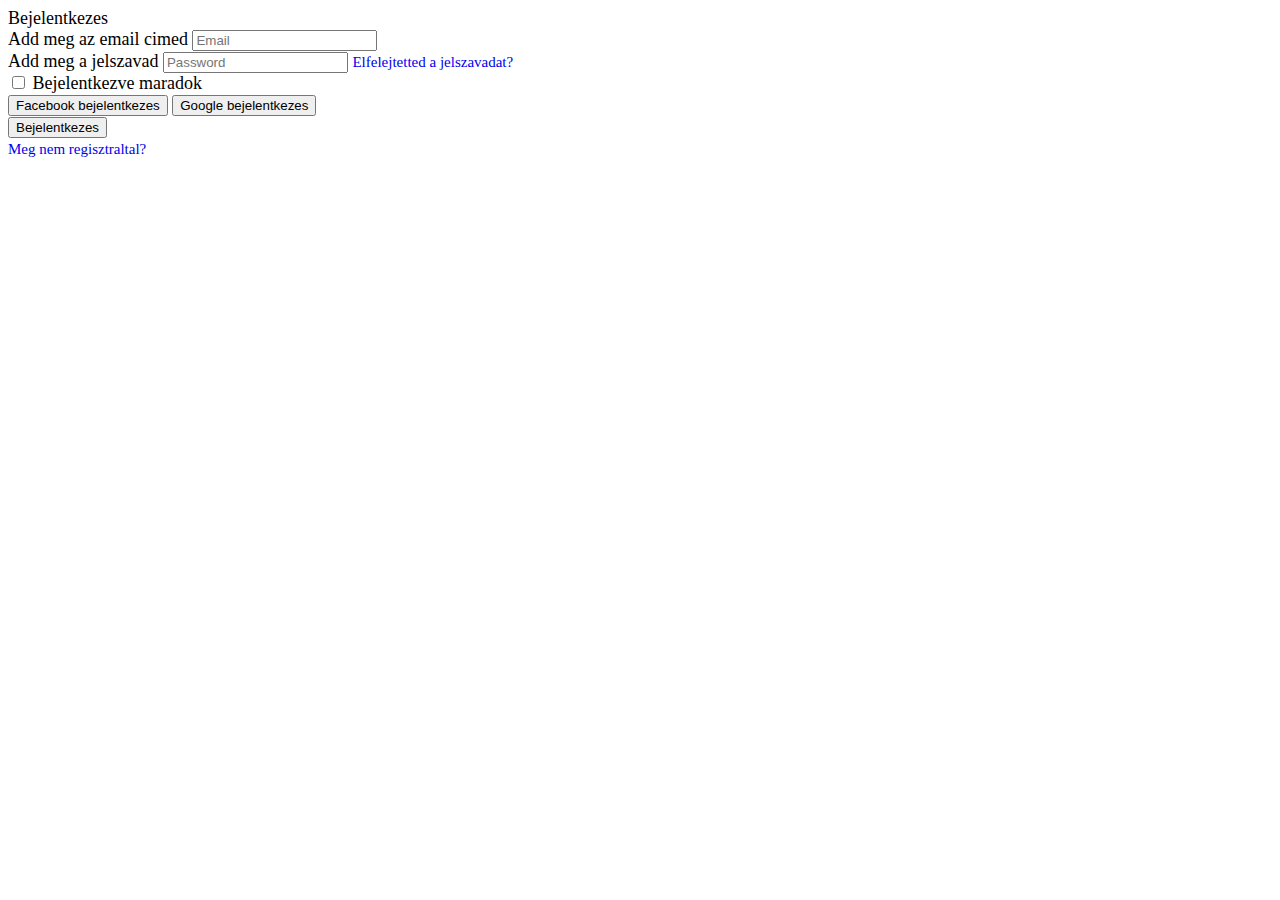
==== bejelentkezes.html @ ef128ea2 "kerdoivek.html and bejelentkezes.html" ====
<!doctype html>
<html lang="en">
<head>
    <!-- Required meta tags -->
    <meta charset="utf-8">
    <meta name="viewport" content="width=device-width, initial-scale=1">
    <link rel="stylesheet" href="style.css">
    <!-- Bootstrap CSS -->
    <link href="lib/bootstrap/bootstrap.css" rel="stylesheet"/>

    <title>Fizu.hu | Bejelentkezes</title>
</head>
<body>
<div class="container">
    <div class="row">
        <div class="col-12 col-lg-6 mx-auto">
            <div class="card mx-auto">
                <div class="card-header text-uppercase">
                    Bejelentkezes
                </div>
                <div class="card-body">
                    <form>
                        <div class="mb-3">
                            <label for="exampleInputEmail1" class="form-label">Add meg az email cimed</label>
                            <input type="email" class="form-control" id="exampleInputEmail1" placeholder="Email"
                                   aria-describedby="emailHelp">
                        </div>
                        <div class="mb-3">
                            <label for="exampleInputPassword1" class="form-label">Add meg a jelszavad</label>
                            <input type="password" class="form-control mb-2" id="exampleInputPassword1"
                                   placeholder="Password">
                            <small><a href="#">Elfelejtetted a jelszavadat?</a></small>
                        </div>
                        <div class="mb-3 form-check">
                            <input type="checkbox" class="form-check-input" id="exampleCheck1">
                            <label class="form-check-label" for="exampleCheck1">Bejelentkezve maradok</label>
                        </div>
                        <div class="text-center my-3">
                            <button type="submit" class="btn btn-primary">Facebook bejelentkezes</button>
                            <button type="submit" class="btn btn-danger">Google bejelentkezes</button>
                        </div>
                        <div class="card-footer bg-light border-0">
                            <div class="d-grid gap-2">
                                <button class="btn btn-secondary text-uppercase" type="button">Bejelentkezes</button>
                               <div class="pt-3"> <small ><a href="#">Meg nem regisztraltal?</a></small></div>
                            </div>
                        </div>
                    </form>
                </div>
            </div>
        </div>
    </div>
</div>
<script src="lib/bootstrap/bootstrap.js"></script>
</body>
</html>
---- style.css ----
@import url('https://fonts.googleapis.com/css2?family=Montserrat+Alternates:ital,wght@1,700&display=swap');
@import url('https://fonts.googleapis.com/css2?family=Galindo&display=swap');

.jumbo h1 {
    font-family: 'Montserrat Alternates', sans-serif;
    font-size: 3rem;
}

.jumbo {
    height: 250px;
    color: #fff;
}

.jumboKont {
    background-color: #ff5cf7;
    background-image: url("data:image/svg+xml,%3Csvg xmlns='http://www.w3.org/2000/svg' width='100%25'%3E%3Cdefs%3E%3ClinearGradient id='a' gradientUnits='userSpaceOnUse' x1='0' x2='0' y1='0' y2='100%25' gradientTransform='rotate(236,428,307)'%3E%3Cstop offset='0' stop-color='%23ff5cf7'/%3E%3Cstop offset='1' stop-color='%23ffba2b'/%3E%3C/linearGradient%3E%3Cpattern patternUnits='userSpaceOnUse' id='b' width='844' height='703.3' x='0' y='0' viewBox='0 0 1080 900'%3E%3Cg fill-opacity='0.13'%3E%3Cpolygon fill='%23444' points='90 150 0 300 180 300'/%3E%3Cpolygon points='90 150 180 0 0 0'/%3E%3Cpolygon fill='%23AAA' points='270 150 360 0 180 0'/%3E%3Cpolygon fill='%23DDD' points='450 150 360 300 540 300'/%3E%3Cpolygon fill='%23999' points='450 150 540 0 360 0'/%3E%3Cpolygon points='630 150 540 300 720 300'/%3E%3Cpolygon fill='%23DDD' points='630 150 720 0 540 0'/%3E%3Cpolygon fill='%23444' points='810 150 720 300 900 300'/%3E%3Cpolygon fill='%23FFF' points='810 150 900 0 720 0'/%3E%3Cpolygon fill='%23DDD' points='990 150 900 300 1080 300'/%3E%3Cpolygon fill='%23444' points='990 150 1080 0 900 0'/%3E%3Cpolygon fill='%23DDD' points='90 450 0 600 180 600'/%3E%3Cpolygon points='90 450 180 300 0 300'/%3E%3Cpolygon fill='%23666' points='270 450 180 600 360 600'/%3E%3Cpolygon fill='%23AAA' points='270 450 360 300 180 300'/%3E%3Cpolygon fill='%23DDD' points='450 450 360 600 540 600'/%3E%3Cpolygon fill='%23999' points='450 450 540 300 360 300'/%3E%3Cpolygon fill='%23999' points='630 450 540 600 720 600'/%3E%3Cpolygon fill='%23FFF' points='630 450 720 300 540 300'/%3E%3Cpolygon points='810 450 720 600 900 600'/%3E%3Cpolygon fill='%23DDD' points='810 450 900 300 720 300'/%3E%3Cpolygon fill='%23AAA' points='990 450 900 600 1080 600'/%3E%3Cpolygon fill='%23444' points='990 450 1080 300 900 300'/%3E%3Cpolygon fill='%23222' points='90 750 0 900 180 900'/%3E%3Cpolygon points='270 750 180 900 360 900'/%3E%3Cpolygon fill='%23DDD' points='270 750 360 600 180 600'/%3E%3Cpolygon points='450 750 540 600 360 600'/%3E%3Cpolygon points='630 750 540 900 720 900'/%3E%3Cpolygon fill='%23444' points='630 750 720 600 540 600'/%3E%3Cpolygon fill='%23AAA' points='810 750 720 900 900 900'/%3E%3Cpolygon fill='%23666' points='810 750 900 600 720 600'/%3E%3Cpolygon fill='%23999' points='990 750 900 900 1080 900'/%3E%3Cpolygon fill='%23999' points='180 0 90 150 270 150'/%3E%3Cpolygon fill='%23444' points='360 0 270 150 450 150'/%3E%3Cpolygon fill='%23FFF' points='540 0 450 150 630 150'/%3E%3Cpolygon points='900 0 810 150 990 150'/%3E%3Cpolygon fill='%23222' points='0 300 -90 450 90 450'/%3E%3Cpolygon fill='%23FFF' points='0 300 90 150 -90 150'/%3E%3Cpolygon fill='%23FFF' points='180 300 90 450 270 450'/%3E%3Cpolygon fill='%23666' points='180 300 270 150 90 150'/%3E%3Cpolygon fill='%23222' points='360 300 270 450 450 450'/%3E%3Cpolygon fill='%23FFF' points='360 300 450 150 270 150'/%3E%3Cpolygon fill='%23444' points='540 300 450 450 630 450'/%3E%3Cpolygon fill='%23222' points='540 300 630 150 450 150'/%3E%3Cpolygon fill='%23AAA' points='720 300 630 450 810 450'/%3E%3Cpolygon fill='%23666' points='720 300 810 150 630 150'/%3E%3Cpolygon fill='%23FFF' points='900 300 810 450 990 450'/%3E%3Cpolygon fill='%23999' points='900 300 990 150 810 150'/%3E%3Cpolygon points='0 600 -90 750 90 750'/%3E%3Cpolygon fill='%23666' points='0 600 90 450 -90 450'/%3E%3Cpolygon fill='%23AAA' points='180 600 90 750 270 750'/%3E%3Cpolygon fill='%23444' points='180 600 270 450 90 450'/%3E%3Cpolygon fill='%23444' points='360 600 270 750 450 750'/%3E%3Cpolygon fill='%23999' points='360 600 450 450 270 450'/%3E%3Cpolygon fill='%23666' points='540 600 630 450 450 450'/%3E%3Cpolygon fill='%23222' points='720 600 630 750 810 750'/%3E%3Cpolygon fill='%23FFF' points='900 600 810 750 990 750'/%3E%3Cpolygon fill='%23222' points='900 600 990 450 810 450'/%3E%3Cpolygon fill='%23DDD' points='0 900 90 750 -90 750'/%3E%3Cpolygon fill='%23444' points='180 900 270 750 90 750'/%3E%3Cpolygon fill='%23FFF' points='360 900 450 750 270 750'/%3E%3Cpolygon fill='%23AAA' points='540 900 630 750 450 750'/%3E%3Cpolygon fill='%23FFF' points='720 900 810 750 630 750'/%3E%3Cpolygon fill='%23222' points='900 900 990 750 810 750'/%3E%3Cpolygon fill='%23222' points='1080 300 990 450 1170 450'/%3E%3Cpolygon fill='%23FFF' points='1080 300 1170 150 990 150'/%3E%3Cpolygon points='1080 600 990 750 1170 750'/%3E%3Cpolygon fill='%23666' points='1080 600 1170 450 990 450'/%3E%3Cpolygon fill='%23DDD' points='1080 900 1170 750 990 750'/%3E%3C/g%3E%3C/pattern%3E%3C/defs%3E%3Crect x='0' y='0' fill='url(%23a)' width='100%25' height='100%25'/%3E%3Crect x='0' y='0' fill='url(%23b)' width='100%25' height='100%25'/%3E%3C/svg%3E");
    background-attachment: fixed;
    background-size: cover;
}

body {
    overflow: -moz-scrollbars-vertical;
    overflow-x: hidden;
}

.jumbo .btn-green {
    text-transform: uppercase;
    background-color: #ABDA0A;
}

.btn-green:hover {
    background-color: #CEFF25;
}

a.btn-green {
    font-weight: 500;
    color: white;
}

a.btn-green:hover {
    color: purple;
}

.fizu {
    font-family: 'Galindo', cursive;
    font-size: 3rem;
    color: #ffffff;
}

.dropdown .dropdown-menu {
    background-color: #343A40;

}

.navbar-dark .navbar-nav .nav-item .nav-link {
    color: #fff;
    font-size: 1.2rem;
}

.dropdown .dropdown-item {
    color: #fff;
}

.dropdown-divider {
    color: #fff;
}

.navbar-dark .navbar-nav .nav-item .nav-link:hover {
    color: purple;
}

.dropdown .dropdown-item:hover {
    color: #ffff;
    background-color: purple;
}

.font-lg {
    font-size: 1.4rem;
}

.bg-green {
    background-color: rgba(171, 218, 10, 0.2);
}

.home-card {
    box-shadow: 0px 6px 10px rgba(0, 0, 0, 0.19), 0px 6px 6px rgba(0, 0, 0, 0.23)
}

.btn.btn-outline-success {
    border: 2px solid;
    font-weight: bold;
}

footer ul li a {
    text-decoration: none;
    color: #fff;
}

div a {
    text-decoration: none;
}

footer ul li a:hover {
    text-decoration: none;
    color: purple;
}

.line {
    font-size: 1.5rem;
    margin: 0 0 0 1em;
    padding: 0;
    text-shadow: 1px 1px 1px #000;
    position: relative;
    overflow: hidden;
    text-align: center;
}

.line:before, .line:after {
    content: "";
    position: absolute;
    top: 50%;
    margin-left: -999em;
    height: 2px;
    width: 998em;
    border-top: 1px solid #fff;
}

.line:after {
    left: auto;
    width: 999em;
    margin: 0 0 0 1em;
}

.text-justify {
    text-align: justify;
}

.blog-card {
    box-shadow: 0 2px 5px 0 rgba(0, 0, 0, .16),
    0 2px 10px 0 rgba(0, 0, 0, .12);
    transition: box-shadow 0.25s;
}

.blog-card:hover {
    box-shadow: 0 8px 17px 0 rgba(0, 0, 0, .2),
    0 6px 20px 0 rgba(0, 0, 0, .19);
}

div .btn-facebook {
    background-color: #385998;
    border-radius: 1px;
    color: #fff;
    border: solid #263961;
}

div .btn-facebook:link, div .btn-facebook:visited {
    color: #fff;
}

div .btn-facebook:hover {
    background-color: #263961;
}

div .btn-facebook:active {
    background-color: #263961;
}

@media (min-width: 1200px) {
    html {
        font-size: 18px;
    }
}

@media (max-width: 768px) {
    .jumbo {
        height: 350px;
    }
}

@media (max-width: 576px) {
    .jumbo {
        height: 450px;
    }

}

@media (max-width: 300px) {
    .jumbo {
        height: 300px;
    }

    a.btn-green {
        font-size: 14px;
    }

    .jumbo p {
        font-size: 16px;
    }

    .jumbo h1 {
        font-size: 18px;
    }
}

@media (max-width: 250px) {
    .jumbo {
        height: 250px;
    }

    a.btn-green {
        font-size: 10px;
    }

    .jumbo p {
        font-size: 12px;
    }

    .jumbo h1 {
        font-size: 14px;
    }
}

@media (max-width: 200px) {

    .jumbo {
        height: 250px;
    }

    a.btn-green {
        font-size: 8px;
    }

    .jumbo p {
        font-size: 10px;
    }

    .jumbo h1 {
        font-size: 12px;
    }
}
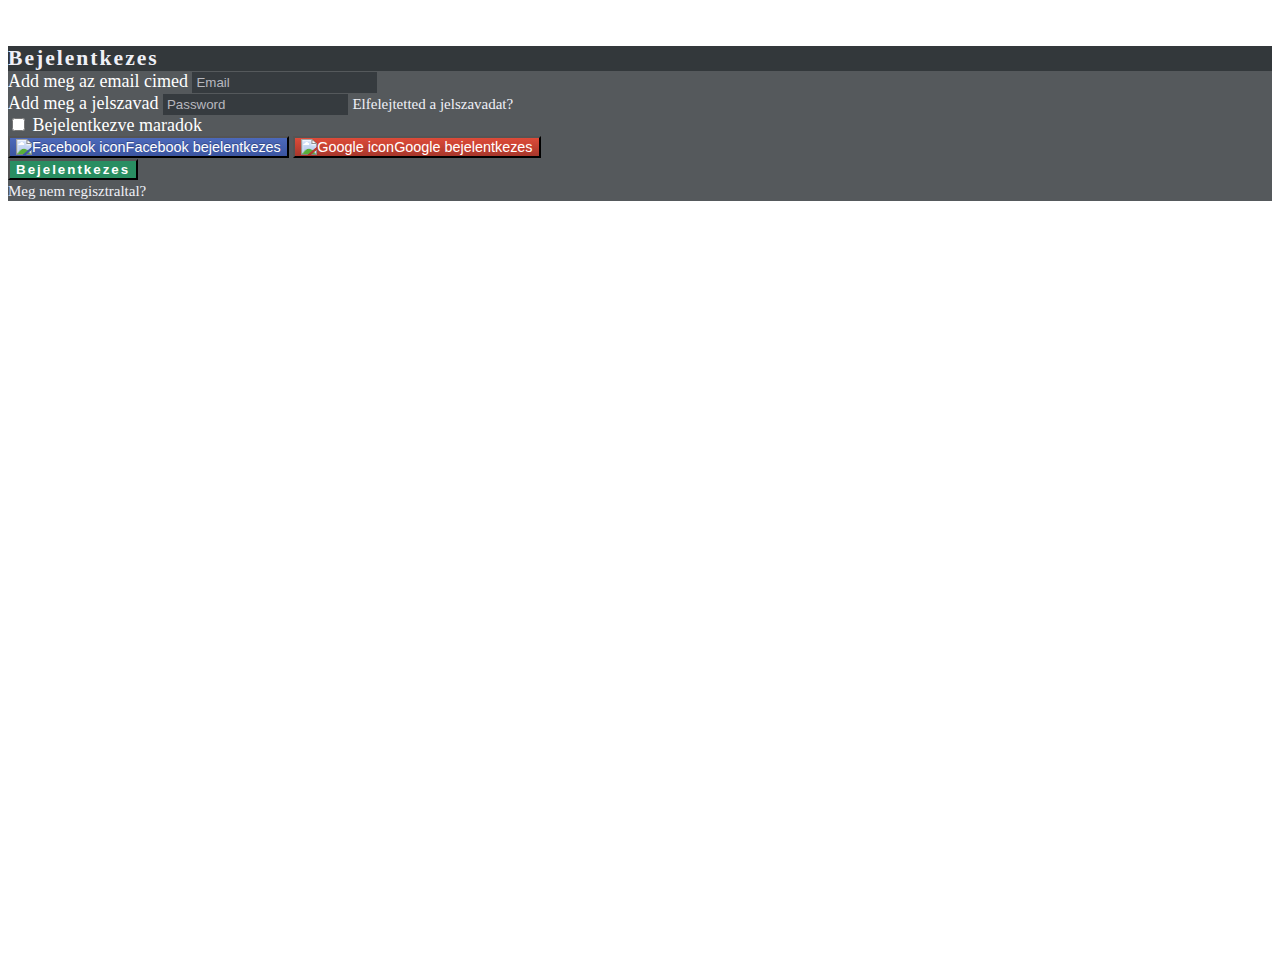
==== commit be78291c: "bejelentkezes.html final version" ====
--- a/bejelentkezes.html
+++ b/bejelentkezes.html
@@ -10,17 +10,17 @@
 
     <title>Fizu.hu | Bejelentkezes</title>
 </head>
-<body>
-<div class="container">
+<body class="bejelentkezes">
+<div class="container w-75">
     <div class="row">
-        <div class="col-12 col-lg-6 mx-auto">
-            <div class="card mx-auto">
-                <div class="card-header text-uppercase">
+        <div class="col-12 col-md-8 col-lg-6 mx-auto">
+            <div class="card mx-auto login-card">
+                <div class="card-header login-card-header text-uppercase">
                     Bejelentkezes
                 </div>
                 <div class="card-body">
                     <form>
-                        <div class="mb-3">
+                        <div class="mb-2">
                             <label for="exampleInputEmail1" class="form-label">Add meg az email cimed</label>
                             <input type="email" class="form-control" id="exampleInputEmail1" placeholder="Email"
                                    aria-describedby="emailHelp">
@@ -36,12 +36,12 @@
                             <label class="form-check-label" for="exampleCheck1">Bejelentkezve maradok</label>
                         </div>
                         <div class="text-center my-3">
-                            <button type="submit" class="btn btn-primary">Facebook bejelentkezes</button>
-                            <button type="submit" class="btn btn-danger">Google bejelentkezes</button>
+                            <button type="button" class=" loginBtn btn login-Btn-facebook py-2 my-2 "><img src="img/facebook.svg" height="18" alt="Facebook icon" class="me-2 mb-1">Facebook bejelentkezes</button>
+                            <button type="submit" class="btn loginBtn login-Btn-google py-2 my-2"> <img src="img/google.svg" height="22" alt="Google icon" class="me-2">Google bejelentkezes</button>
                         </div>
-                        <div class="card-footer bg-light border-0">
+                        <div class="card-footer border-0">
                             <div class="d-grid gap-2">
-                                <button class="btn btn-secondary text-uppercase" type="button">Bejelentkezes</button>
+                                <button class="btn text-uppercase btn-login" type="button">Bejelentkezes</button>
                                <div class="pt-3"> <small ><a href="#">Meg nem regisztraltal?</a></small></div>
                             </div>
                         </div>
--- a/style.css
+++ b/style.css
@@ -107,7 +107,7 @@
 
 .line {
     font-size: 1.5rem;
-    margin: 0 0 0 1em;
+    margin: 0 0 1em;
     padding: 0;
     text-shadow: 1px 1px 1px #000;
     position: relative;
@@ -165,6 +165,115 @@
     background-color: #263961;
 }
 
+.bejelentkezes {
+    background-image: url("img/login-bg.jpg");
+    min-height: 100vh;
+    background-size: cover;
+    padding-top: 3%;
+    padding-bottom: 2%;
+}
+
+.row .login-card {
+    background-color: rgba(42, 47, 51, .8);
+    color: white;
+}
+
+.row .login-card a {
+    color: #eff0f7;
+}
+
+.row .login-card-header {
+    background-color: rgba(42, 47, 51, .8);
+    letter-spacing: 2px;
+    font-size: 1.2rem;
+    font-weight: 600;
+    color: #eff0f7;
+}
+
+.row .login-card .form-control {
+    background-color: rgba(42, 47, 51, .7);
+    border-color: transparent;
+    color: #eff0f7;;
+}
+
+.row .login-card .form-control:focus {
+    background-color: rgba(42, 47, 51, .5);
+    border-color: #3384AA;
+    outline: none;
+    box-shadow: none;
+    color: #eff0f7;
+
+}
+
+.row .login-card form input::placeholder {
+    color: #d6d7de;
+    opacity: .8;
+}
+
+button.login-Btn-facebook {
+    background: linear-gradient(#4c69ba, #3b55a0);
+    text-shadow: 0 -1px 0 #354c8c;
+
+}
+
+button.login-Btn-facebook:hover,
+button.login-Btn-facebook:focus {
+    background: linear-gradient(#5b7bd5, #4864b1);
+    color: white;
+}
+
+button.loginBtn {
+    color: white;
+    font-size: 0.8rem;
+}
+
+button.login-Btn-google {
+    background: linear-gradient(#dd4b39, #a7372b);
+    text-shadow: 0 -1px 0 #dd4b39;
+}
+
+button.login-Btn-google:hover,
+button.login-Btn-google:focus {
+    background: linear-gradient(#e74537, #cd4435);
+    color: white;
+}
+
+button.btn-login {
+    background-color: #298e62;
+    color: white;
+    letter-spacing: 2px;
+    font-weight: 600;
+}
+
+button.btn-login:hover {
+    background: #428e81;
+    color: white;
+}
+
+.errorBackground {
+    background: linear-gradient(rgba(43, 45, 66, 0.4), rgba(43, 45, 66, 0.6)), url("img/error-page.jpeg");
+    background-repeat: no-repeat;
+    min-height: 100vh;
+    background-size: cover;
+    overflow: hidden;
+
+}
+.content{
+    padding-top: 118px;
+    color: #cdd4de;
+}
+
+.content h1{
+    font-weight: 900;
+    font-size: 8.5rem;
+    opacity: 0.6;
+}
+.content h2{
+    font-weight: 600;
+    font-size: 2.2rem;
+    opacity: 0.9;
+}
+
 @media (min-width: 1200px) {
     html {
         font-size: 18px;
@@ -184,6 +293,19 @@
 
 }
 
+@media (max-width: 350px) {
+    button.btn-login {
+        letter-spacing: 0;
+        font-weight: inherit;
+        font-size: 0.8rem;
+        padding: 1px;
+    }
+
+    div.card-footer {
+        padding: 0;
+    }
+}
+
 @media (max-width: 300px) {
     .jumbo {
         height: 300px;
@@ -220,6 +342,30 @@
     }
 }
 
+@media(max-width: 225px){
+    button.btn-login {
+        letter-spacing: 0;
+        font-weight: inherit;
+        font-size: 0.5rem;
+    }
+
+    div.card-footer {
+        padding: 0;
+    }
+
+    button.loginBtn {
+        letter-spacing:0;
+        font-weight: inherit;
+        font-size: 0.5rem;
+    }
+    form {
+        font-size: 0.5rem;
+    }
+    div.card-body{
+        padding:0;
+        margin:0;
+    }
+}
 @media (max-width: 200px) {
 
     .jumbo {
@@ -237,4 +383,6 @@
     .jumbo h1 {
         font-size: 12px;
     }
+
+
 }